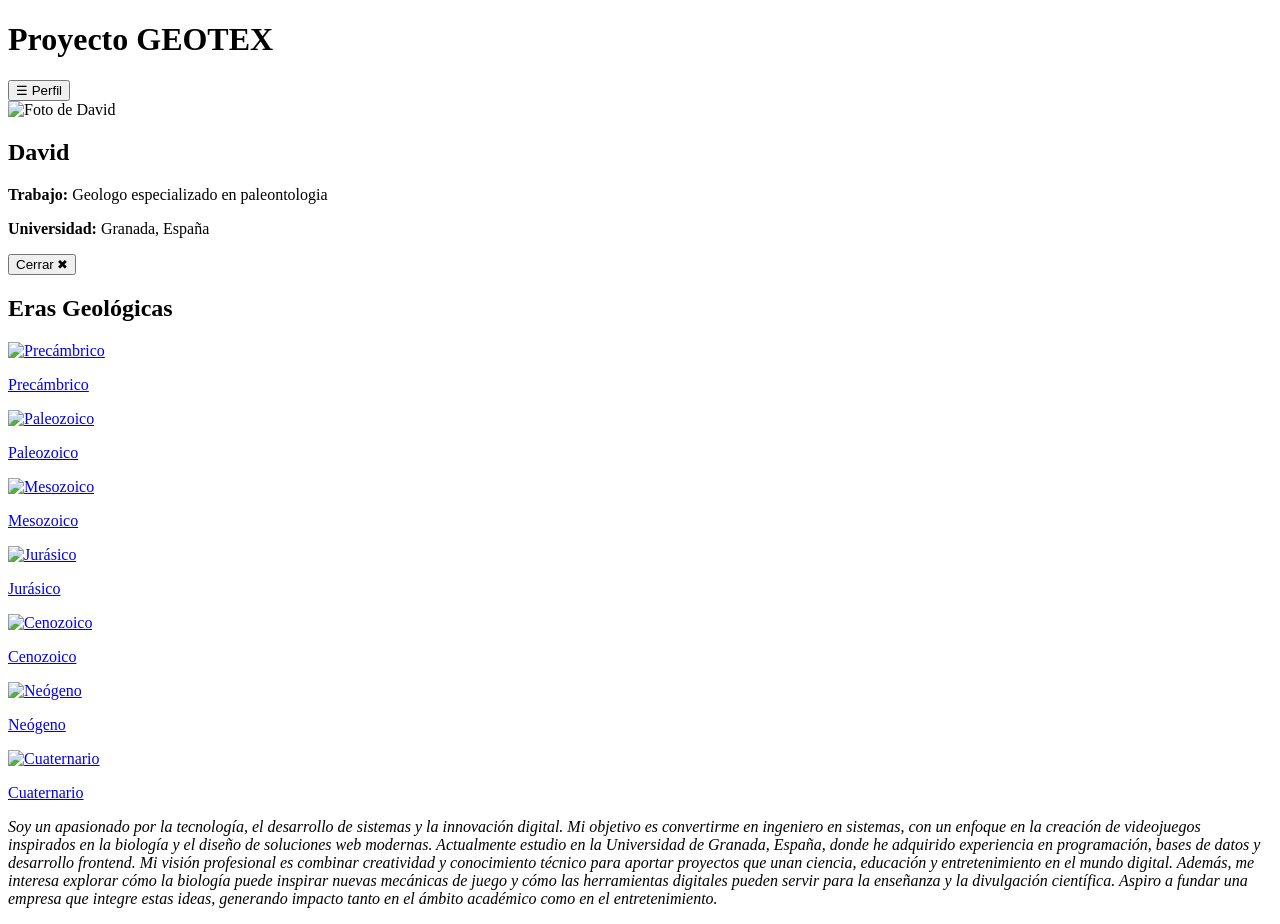
==== index.html @ 174677a1 "hola" ====
<!DOCTYPE html>
<html lang="es">
<head>
  <meta charset="UTF-8">
  <meta name="viewport" content="width=device-width, initial-scale=1.0">
  <title>Proyecto GEOTEX</title>
  <link rel="stylesheet" href="styles.css">
</head>
<body>
  <!-- Header -->
  <header>
    <h1>Proyecto GEOTEX</h1>
    <button id="perfilBtn">☰ Perfil</button>
  </header>

  <!-- Apartado lateral oculto -->
  <aside id="perfilAside">
    <div class="perfil-content">
      <img src="tu-foto.jpg" alt="Foto de David" class="perfil-img">
      <h2>David</h2>
      <p><strong>Trabajo:</strong> Geologo especializado en paleontologia</p>
      <p><strong>Universidad:</strong> Granada, España</p>
      <button id="cerrarAside">Cerrar ✖</button>
    </div>
  </aside>

  <!-- Menú principal con imágenes -->
  <main>
    <section class="menu-eras">
      <h2>Eras Geológicas</h2>
      <div class="grid">
        <a href="precambrico.html" class="card">
          <img src="https://upload.wikimedia.org/wikipedia/commons/0/0a/Precambrian.jpg" alt="Precámbrico">
          <p>Precámbrico</p>
        </a>
        <a href="paleozoico.html" class="card">
          <img src="https://upload.wikimedia.org/wikipedia/commons/6/6a/Paleozoic.jpg" alt="Paleozoico">
          <p>Paleozoico</p>
        </a>
        <a href="mesozoico.html" class="card">
          <img src="https://upload.wikimedia.org/wikipedia/commons/5/5a/Mesozoic.jpg" alt="Mesozoico">
          <p>Mesozoico</p>
        </a>
        <a href="jurasic.html" class="card">
          <img src="https://upload.wikimedia.org/wikipedia/commons/4/4a/Jurassic.jpg" alt="Jurásico">
          <p>Jurásico</p>
        </a>
        <a href="cenozoico.html" class="card">
          <img src="https://upload.wikimedia.org/wikipedia/commons/7/7a/Cenozoic.jpg" alt="Cenozoico">
          <p>Cenozoico</p>
        </a>
        <a href="neogeno.html" class="card">
          <img src="https://upload.wikimedia.org/wikipedia/commons/8/8a/Neogene.jpg" alt="Neógeno">
          <p>Neógeno</p>
        </a>
        <a href="cuaternario.html" class="card">
          <img src="https://upload.wikimedia.org/wikipedia/commons/9/9a/Quaternary.jpg" alt="Cuaternario">
          <p>Cuaternario</p>
        </a>
      </div>
    </section>

    <!-- Perfil profesional -->
    <section class="perfil-texto">
      <p><em>
        Soy un apasionado por la tecnología, el desarrollo de sistemas y la innovación digital. Mi objetivo es convertirme en ingeniero en sistemas, con un enfoque en la creación de videojuegos inspirados en la biología y el diseño de soluciones web modernas.  
        Actualmente estudio en la Universidad de Granada, España, donde he adquirido experiencia en programación, bases de datos y desarrollo frontend.  
        Mi visión profesional es combinar creatividad y conocimiento técnico para aportar proyectos que unan ciencia, educación y entretenimiento en el mundo digital.  
        Además, me interesa explorar cómo la biología puede inspirar nuevas mecánicas de juego y cómo las herramientas digitales pueden servir para la enseñanza y la divulgación científica.  
        Aspiro a fundar una empresa que integre estas ideas, generando impacto tanto en el ámbito académico como en el entretenimiento.
      </em></p>
    </section>
  </main>

  <!-- Script para abrir/cerrar el apartado lateral -->
  <script>
    const perfilBtn = document.getElementById('perfilBtn');
    const perfilAside = document.getElementById('perfilAside');
    const cerrarAside = document.getElementById('cerrarAside');

    perfilBtn.addEventListener('click', () => {
      perfilAside.style.display = 'block';
    });

    cerrarAside.addEventListener('click', () => {
      perfilAside.style.display = 'none';
    });
  </script>
</body>
</html>
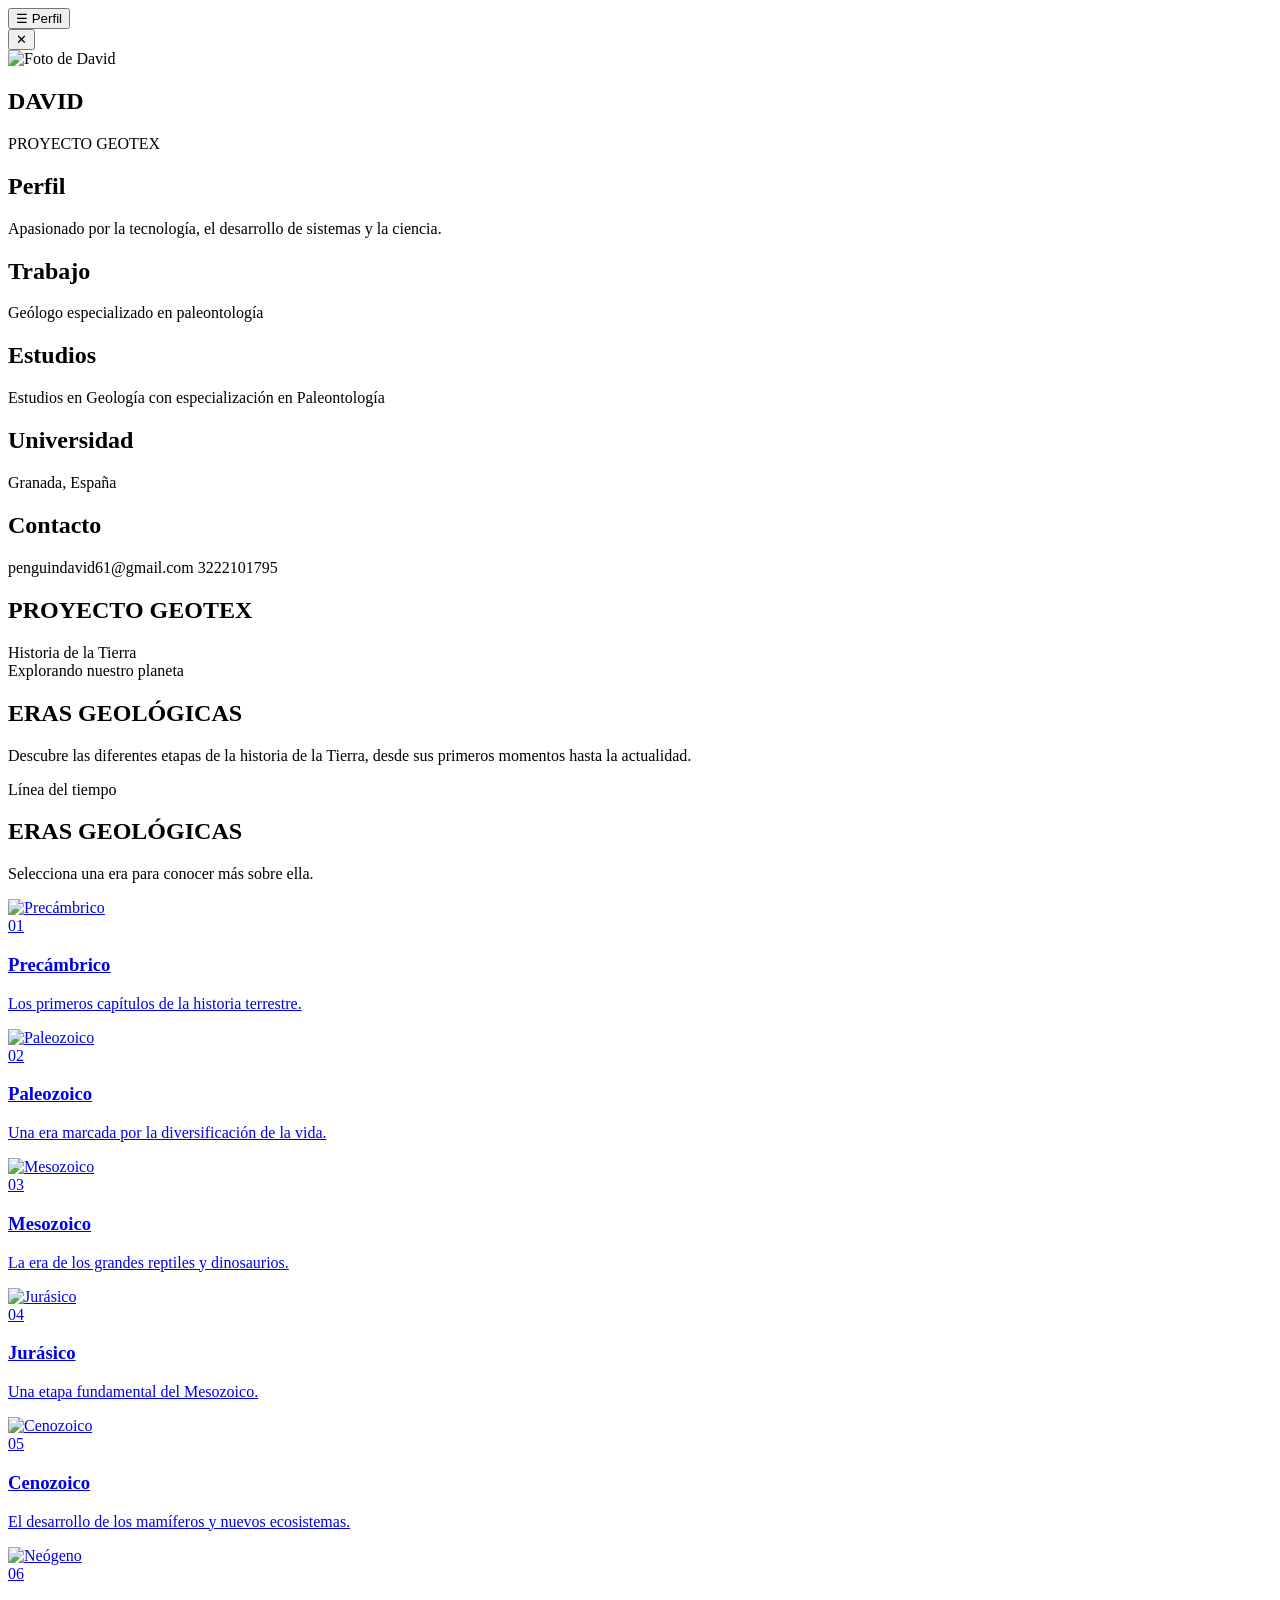
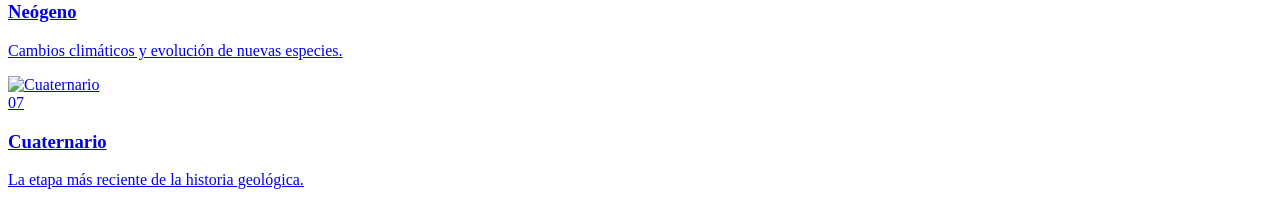
==== commit 266c886b: "hola" ====
--- a/index.html
+++ b/index.html
@@ -1,90 +1,509 @@
 <!DOCTYPE html>
 <html lang="es">
 <head>
-  <meta charset="UTF-8">
-  <meta name="viewport" content="width=device-width, initial-scale=1.0">
-  <title>Proyecto GEOTEX</title>
-  <link rel="stylesheet" href="styles.css">
+    <meta charset="UTF-8">
+    <meta name="viewport" content="width=device-width, initial-scale=1.0">
+    <title>Proyecto GEOTEX</title>
+
+    <script src="https://cdn.tailwindcss.com"></script>
+
+    <link href="https://fonts.googleapis.com/css2?family=Bangers&family=Poppins:wght@300;400;500;600;700;800&display=swap" rel="stylesheet">
+
+    <script>
+        tailwind.config = {
+            theme: {
+                extend: {
+                    fontFamily: {
+                        display: ['Bangers', 'cursive']
+                    }
+                }
+            }
+        }
+    </script>
 </head>
-<body>
-  <!-- Header -->
-  <header>
-    <h1>Proyecto GEOTEX</h1>
-    <button id="perfilBtn">☰ Perfil</button>
-  </header>
-
-  <!-- Apartado lateral oculto -->
-  <aside id="perfilAside">
-    <div class="perfil-content">
-      <img src="tu-foto.jpg" alt="Foto de David" class="perfil-img">
-      <h2>David</h2>
-      <p><strong>Trabajo:</strong> Geologo especializado en paleontologia</p>
-      <p><strong>Universidad:</strong> Granada, España</p>
-      <button id="cerrarAside">Cerrar ✖</button>
+
+<body class="bg-gray-100 text-gray-900 font-['Poppins']">
+
+    <!-- Botón para abrir el perfil -->
+
+    <button
+        id="abrirPerfil"
+        class="fixed top-5 left-5 z-50 bg-white border border-gray-300 shadow-lg px-5 py-3 rounded-xl font-semibold text-gray-800 hover:bg-gray-200 transition">
+
+        ☰ Perfil
+
+    </button>
+
+    <div
+        id="fondoPerfil"
+        class="fixed inset-0 bg-black/40 z-40 hidden">
     </div>
-  </aside>
-
-  <!-- Menú principal con imágenes -->
-  <main>
-    <section class="menu-eras">
-      <h2>Eras Geológicas</h2>
-      <div class="grid">
-        <a href="precambrico.html" class="card">
-          <img src="https://upload.wikimedia.org/wikipedia/commons/0/0a/Precambrian.jpg" alt="Precámbrico">
-          <p>Precámbrico</p>
-        </a>
-        <a href="paleozoico.html" class="card">
-          <img src="https://upload.wikimedia.org/wikipedia/commons/6/6a/Paleozoic.jpg" alt="Paleozoico">
-          <p>Paleozoico</p>
-        </a>
-        <a href="mesozoico.html" class="card">
-          <img src="https://upload.wikimedia.org/wikipedia/commons/5/5a/Mesozoic.jpg" alt="Mesozoico">
-          <p>Mesozoico</p>
-        </a>
-        <a href="jurasic.html" class="card">
-          <img src="https://upload.wikimedia.org/wikipedia/commons/4/4a/Jurassic.jpg" alt="Jurásico">
-          <p>Jurásico</p>
-        </a>
-        <a href="cenozoico.html" class="card">
-          <img src="https://upload.wikimedia.org/wikipedia/commons/7/7a/Cenozoic.jpg" alt="Cenozoico">
-          <p>Cenozoico</p>
-        </a>
-        <a href="neogeno.html" class="card">
-          <img src="https://upload.wikimedia.org/wikipedia/commons/8/8a/Neogene.jpg" alt="Neógeno">
-          <p>Neógeno</p>
-        </a>
-        <a href="cuaternario.html" class="card">
-          <img src="https://upload.wikimedia.org/wikipedia/commons/9/9a/Quaternary.jpg" alt="Cuaternario">
-          <p>Cuaternario</p>
-        </a>
-      </div>
-    </section>
-
-    <!-- Perfil profesional -->
-    <section class="perfil-texto">
-      <p><em>
-        Soy un apasionado por la tecnología, el desarrollo de sistemas y la innovación digital. Mi objetivo es convertirme en ingeniero en sistemas, con un enfoque en la creación de videojuegos inspirados en la biología y el diseño de soluciones web modernas.  
-        Actualmente estudio en la Universidad de Granada, España, donde he adquirido experiencia en programación, bases de datos y desarrollo frontend.  
-        Mi visión profesional es combinar creatividad y conocimiento técnico para aportar proyectos que unan ciencia, educación y entretenimiento en el mundo digital.  
-        Además, me interesa explorar cómo la biología puede inspirar nuevas mecánicas de juego y cómo las herramientas digitales pueden servir para la enseñanza y la divulgación científica.  
-        Aspiro a fundar una empresa que integre estas ideas, generando impacto tanto en el ámbito académico como en el entretenimiento.
-      </em></p>
-    </section>
-  </main>
-
-  <!-- Script para abrir/cerrar el apartado lateral -->
-  <script>
-    const perfilBtn = document.getElementById('perfilBtn');
-    const perfilAside = document.getElementById('perfilAside');
-    const cerrarAside = document.getElementById('cerrarAside');
-
-    perfilBtn.addEventListener('click', () => {
-      perfilAside.style.display = 'block';
-    });
-
-    cerrarAside.addEventListener('click', () => {
-      perfilAside.style.display = 'none';
-    });
-  </script>
+
+
+    <!-- PERFIL LATERAL -->
+
+    <aside
+        id="perfilAside"
+        class="fixed top-0 left-0 z-50 w-80 xl:w-96 h-full bg-white shadow-2xl transform -translate-x-full transition-transform duration-300 overflow-y-auto">
+
+        <div class="p-8">
+
+            <div class="flex justify-end">
+
+                <button
+                    id="cerrarPerfil"
+                    class="w-10 h-10 rounded-full bg-gray-100 border border-gray-300 text-gray-600 hover:bg-gray-200 transition">
+
+                    ✕
+
+                </button>
+
+            </div>
+
+
+            <div class="text-center mt-2">
+
+                <div class="w-36 h-36 mx-auto rounded-full overflow-hidden border-4 border-gray-300">
+
+                    <img
+                        src="foto.jpg"
+                        alt="Foto de David"
+                        class="w-full h-full object-cover"
+                    >
+
+                </div>
+
+
+                <h1 class="text-4xl font-display tracking-wide mt-6 text-gray-900">
+                    DAVID
+                </h1>
+
+                <p class="text-gray-500 font-medium mt-2">
+                    PROYECTO GEOTEX
+                </p>
+
+            </div>
+
+
+            <div class="h-px bg-gray-300 my-8"></div>
+
+
+            <div class="space-y-7">
+
+                <div>
+
+                    <h2 class="text-sm tracking-[0.3em] font-bold text-gray-700 uppercase border-b border-gray-300 pb-3">
+                        Perfil
+                    </h2>
+
+                    <p class="text-gray-600 text-sm leading-relaxed mt-4">
+                        Apasionado por la tecnología, el desarrollo de sistemas
+                        y la ciencia.
+                    </p>
+
+                </div>
+
+
+                <div>
+
+                    <h2 class="text-sm tracking-[0.3em] font-bold text-gray-700 uppercase border-b border-gray-300 pb-3">
+                        Trabajo
+                    </h2>
+
+                    <p class="text-gray-600 text-sm leading-relaxed mt-4">
+                        Geólogo especializado en paleontología
+                    </p>
+
+                </div>
+
+
+                <div>
+
+                    <h2 class="text-sm tracking-[0.3em] font-bold text-gray-700 uppercase border-b border-gray-300 pb-3">
+                        Estudios
+                    </h2>
+
+                    <p class="text-gray-600 text-sm leading-relaxed mt-4">
+                        Estudios en Geología con especialización en Paleontología
+                    </p>
+
+                </div>
+
+
+                <div>
+
+                    <h2 class="text-sm tracking-[0.3em] font-bold text-gray-700 uppercase border-b border-gray-300 pb-3">
+                        Universidad
+                    </h2>
+
+                    <p class="text-gray-600 text-sm mt-4">
+                        Granada, España
+                    </p>
+
+                </div>
+
+
+                <div>
+
+                    <h2 class="text-sm tracking-[0.3em] font-bold text-gray-700 uppercase border-b border-gray-300 pb-3">
+                        Contacto
+                    </h2>
+
+                    <p class="text-gray-600 text-sm mt-4 break-all">
+                        penguindavid61@gmail.com
+                        3222101795
+                    </p>
+
+                </div>
+
+            </div>
+
+        </div>
+
+    </aside>
+
+
+    <!-- CONTENIDO -->
+
+    <main class="w-full">
+
+
+        <!-- HEADER -->
+
+        <header class="bg-white border-b border-gray-300">
+
+            <div class="px-6 md:px-10 py-6 pl-28 flex items-center justify-between">
+
+                <h2 class="text-3xl md:text-4xl font-display tracking-wide text-gray-900">
+                    PROYECTO GEOTEX
+                </h2>
+
+                <span class="hidden sm:block text-gray-500 text-sm">
+                    Historia de la Tierra
+                </span>
+
+            </div>
+
+        </header>
+
+
+        <!-- PRESENTACIÓN -->
+
+        <section class="py-20 md:py-28 px-6 md:px-10 bg-gray-100">
+
+            <div class="max-w-5xl mx-auto text-center">
+
+                <span class="inline-block px-4 py-2 rounded-full bg-gray-200 border border-gray-300 text-gray-600 font-medium mb-6">
+                    Explorando nuestro planeta
+                </span>
+
+                <h1 class="text-6xl md:text-8xl font-display leading-none text-gray-900">
+
+                    ERAS
+
+                    <span class="text-gray-500">
+                        GEOLÓGICAS
+                    </span>
+
+                </h1>
+
+                <p class="mt-7 text-lg md:text-xl text-gray-600 max-w-3xl mx-auto leading-relaxed">
+                    Descubre las diferentes etapas de la historia de la Tierra,
+                    desde sus primeros momentos hasta la actualidad.
+                </p>
+
+            </div>
+
+        </section>
+
+
+        <!-- ERAS -->
+
+        <section class="bg-white py-16 px-6 md:px-10">
+
+            <div class="max-w-6xl mx-auto">
+
+                <div class="text-center mb-12">
+
+                    <span class="text-gray-500 uppercase tracking-widest font-semibold">
+                        Línea del tiempo
+                    </span>
+
+                    <h2 class="text-5xl md:text-6xl font-display mt-2 text-gray-900">
+                        ERAS GEOLÓGICAS
+                    </h2>
+
+                    <p class="text-gray-500 mt-4">
+                        Selecciona una era para conocer más sobre ella.
+                    </p>
+
+                </div>
+
+
+                <div class="grid sm:grid-cols-2 xl:grid-cols-3 gap-6">
+
+
+                    <a href="precambrico.html"
+                       class="group bg-gray-50 rounded-2xl overflow-hidden border border-gray-300 hover:border-gray-500 hover:-translate-y-2 transition duration-300 shadow-sm">
+
+                        <div class="h-48 overflow-hidden">
+
+                            <img
+                                src="https://upload.wikimedia.org/wikipedia/commons/0/0a/Precambrian.jpg"
+                                alt="Precámbrico"
+                                class="w-full h-full object-cover group-hover:scale-110 transition duration-500"
+                            >
+
+                        </div>
+
+                        <div class="p-5">
+
+                            <span class="text-gray-400 font-bold">
+                                01
+                            </span>
+
+                            <h3 class="text-2xl font-bold mt-1 text-gray-900">
+                                Precámbrico
+                            </h3>
+
+                            <p class="text-gray-500 text-sm mt-2">
+                                Los primeros capítulos de la historia terrestre.
+                            </p>
+
+                        </div>
+
+                    </a>
+
+
+                    <a href="paleozoico.html"
+                       class="group bg-gray-50 rounded-2xl overflow-hidden border border-gray-300 hover:border-gray-500 hover:-translate-y-2 transition duration-300 shadow-sm">
+
+                        <div class="h-48 overflow-hidden">
+
+                            <img
+                                src="https://upload.wikimedia.org/wikipedia/commons/6/6a/Paleozoic.jpg"
+                                alt="Paleozoico"
+                                class="w-full h-full object-cover group-hover:scale-110 transition duration-500"
+                            >
+
+                        </div>
+
+                        <div class="p-5">
+
+                            <span class="text-gray-400 font-bold">
+                                02
+                            </span>
+
+                            <h3 class="text-2xl font-bold mt-1 text-gray-900">
+                                Paleozoico
+                            </h3>
+
+                            <p class="text-gray-500 text-sm mt-2">
+                                Una era marcada por la diversificación de la vida.
+                            </p>
+
+                        </div>
+
+                    </a>
+
+
+                    <a href="mesozoico.html"
+                       class="group bg-gray-50 rounded-2xl overflow-hidden border border-gray-300 hover:border-gray-500 hover:-translate-y-2 transition duration-300 shadow-sm">
+
+                        <div class="h-48 overflow-hidden">
+
+                            <img
+                                src="https://upload.wikimedia.org/wikipedia/commons/5/5a/Mesozoic.jpg"
+                                alt="Mesozoico"
+                                class="w-full h-full object-cover group-hover:scale-110 transition duration-500"
+                            >
+
+                        </div>
+
+                        <div class="p-5">
+
+                            <span class="text-gray-400 font-bold">
+                                03
+                            </span>
+
+                            <h3 class="text-2xl font-bold mt-1 text-gray-900">
+                                Mesozoico
+                            </h3>
+
+                            <p class="text-gray-500 text-sm mt-2">
+                                La era de los grandes reptiles y dinosaurios.
+                            </p>
+
+                        </div>
+
+                    </a>
+
+
+                    <a href="jurasic.html"
+                       class="group bg-gray-50 rounded-2xl overflow-hidden border border-gray-300 hover:border-gray-500 hover:-translate-y-2 transition duration-300 shadow-sm">
+
+                        <div class="h-48 overflow-hidden">
+
+                            <img
+                                src="https://upload.wikimedia.org/wikipedia/commons/4/4a/Jurassic.jpg"
+                                alt="Jurásico"
+                                class="w-full h-full object-cover group-hover:scale-110 transition duration-500"
+                            >
+
+                        </div>
+
+                        <div class="p-5">
+
+                            <span class="text-gray-400 font-bold">
+                                04
+                            </span>
+
+                            <h3 class="text-2xl font-bold mt-1 text-gray-900">
+                                Jurásico
+                            </h3>
+
+                            <p class="text-gray-500 text-sm mt-2">
+                                Una etapa fundamental del Mesozoico.
+                            </p>
+
+                        </div>
+
+                    </a>
+
+
+                    <a href="cenozoico.html"
+                       class="group bg-gray-50 rounded-2xl overflow-hidden border border-gray-300 hover:border-gray-500 hover:-translate-y-2 transition duration-300 shadow-sm">
+
+                        <div class="h-48 overflow-hidden">
+
+                            <img
+                                src="https://upload.wikimedia.org/wikipedia/commons/7/7a/Cenozoic.jpg"
+                                alt="Cenozoico"
+                                class="w-full h-full object-cover group-hover:scale-110 transition duration-500"
+                            >
+
+                        </div>
+
+                        <div class="p-5">
+
+                            <span class="text-gray-400 font-bold">
+                                05
+                            </span>
+
+                            <h3 class="text-2xl font-bold mt-1 text-gray-900">
+                                Cenozoico
+                            </h3>
+
+                            <p class="text-gray-500 text-sm mt-2">
+                                El desarrollo de los mamíferos y nuevos ecosistemas.
+                            </p>
+
+                        </div>
+
+                    </a>
+
+
+                    <a href="neogeno.html"
+                       class="group bg-gray-50 rounded-2xl overflow-hidden border border-gray-300 hover:border-gray-500 hover:-translate-y-2 transition duration-300 shadow-sm">
+
+                        <div class="h-48 overflow-hidden">
+
+                            <img
+                                src="https://upload.wikimedia.org/wikipedia/commons/8/8a/Neogene.jpg"
+                                alt="Neógeno"
+                                class="w-full h-full object-cover group-hover:scale-110 transition duration-500"
+                            >
+
+                        </div>
+
+                        <div class="p-5">
+
+                            <span class="text-gray-400 font-bold">
+                                06
+                            </span>
+
+                            <h3 class="text-2xl font-bold mt-1 text-gray-900">
+                                Neógeno
+                            </h3>
+
+                            <p class="text-gray-500 text-sm mt-2">
+                                Cambios climáticos y evolución de nuevas especies.
+                            </p>
+
+                        </div>
+
+                    </a>
+
+
+                    <a href="cuaternario.html"
+                       class="group bg-gray-50 rounded-2xl overflow-hidden border border-gray-300 hover:border-gray-500 hover:-translate-y-2 transition duration-300 shadow-sm">
+
+                        <div class="h-48 overflow-hidden">
+
+                            <img
+                                src="https://upload.wikimedia.org/wikipedia/commons/9/9a/Quaternary.jpg"
+                                alt="Cuaternario"
+                                class="w-full h-full object-cover group-hover:scale-110 transition duration-500"
+                            >
+
+                        </div>
+
+                        <div class="p-5">
+
+                            <span class="text-gray-400 font-bold">
+                                07
+                            </span>
+
+                            <h3 class="text-2xl font-bold mt-1 text-gray-900">
+                                Cuaternario
+                            </h3>
+
+                            <p class="text-gray-500 text-sm mt-2">
+                                La etapa más reciente de la historia geológica.
+                            </p>
+
+                        </div>
+
+                    </a>
+
+                </div>
+
+            </div>
+
+        </section>
+
+    </main>
+
+
+    <script>
+
+        const abrirPerfil = document.getElementById('abrirPerfil');
+        const cerrarPerfil = document.getElementById('cerrarPerfil');
+        const perfilAside = document.getElementById('perfilAside');
+        const fondoPerfil = document.getElementById('fondoPerfil');
+
+        abrirPerfil.addEventListener('click', () => {
+
+            perfilAside.classList.remove('-translate-x-full');
+            fondoPerfil.classList.remove('hidden');
+
+        });
+
+        cerrarPerfil.addEventListener('click', () => {
+
+            perfilAside.classList.add('-translate-x-full');
+            fondoPerfil.classList.add('hidden');
+
+        });
+
+        fondoPerfil.addEventListener('click', () => {
+
+            perfilAside.classList.add('-translate-x-full');
+            fondoPerfil.classList.add('hidden');
+
+        });
+
+    </script>
+
 </body>
-</html>
+</html>
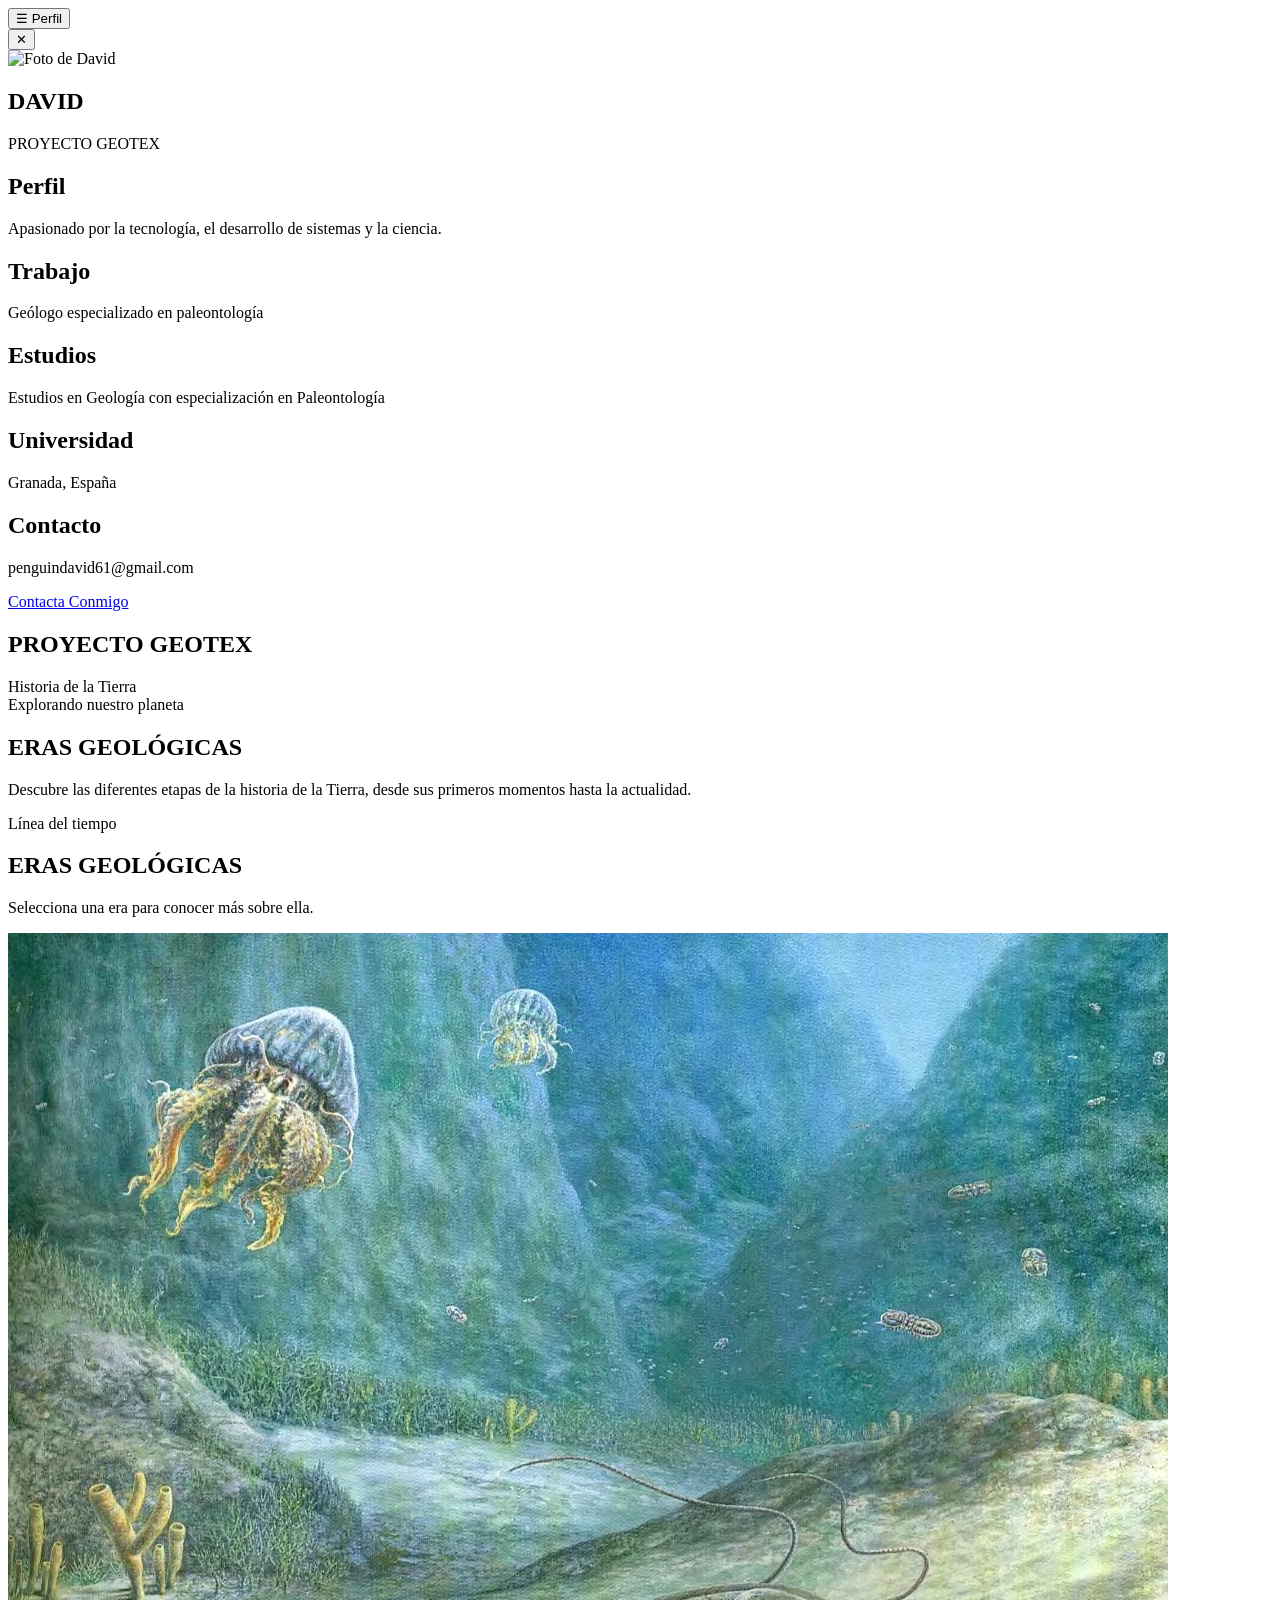
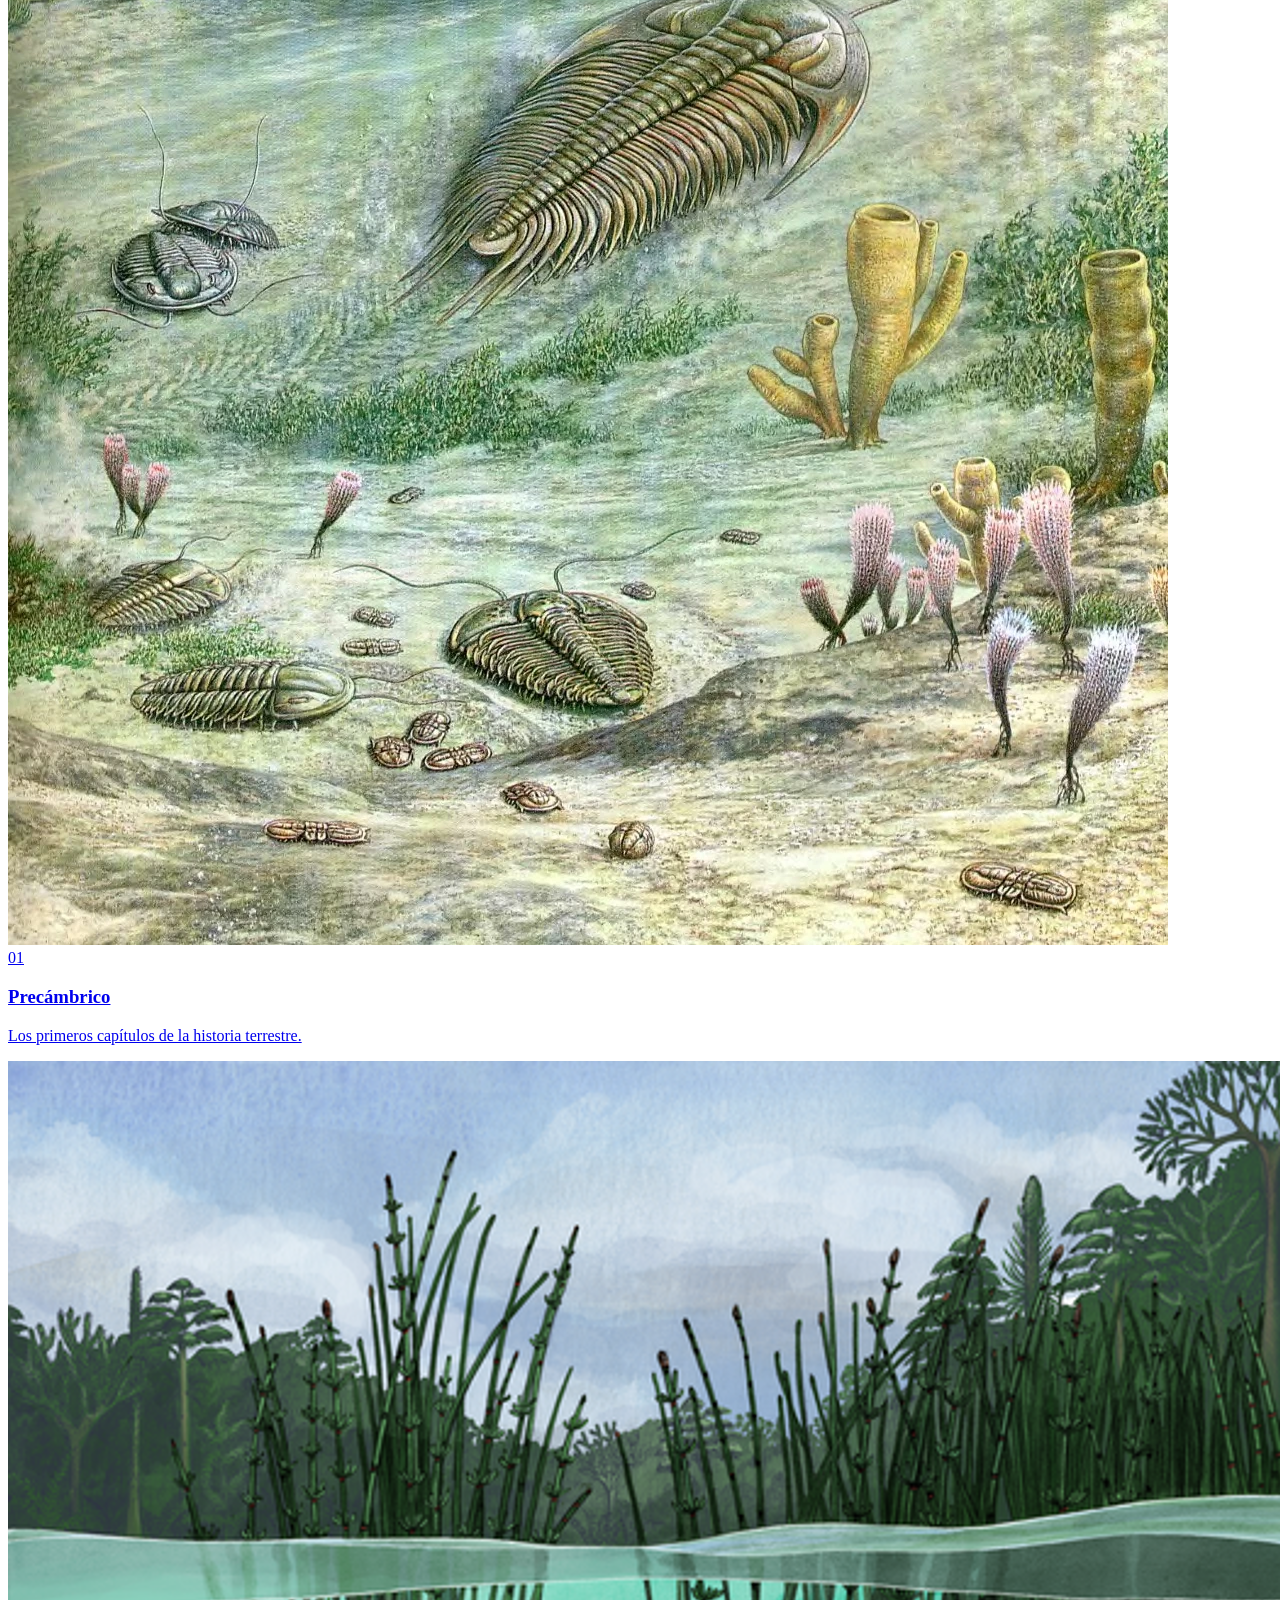
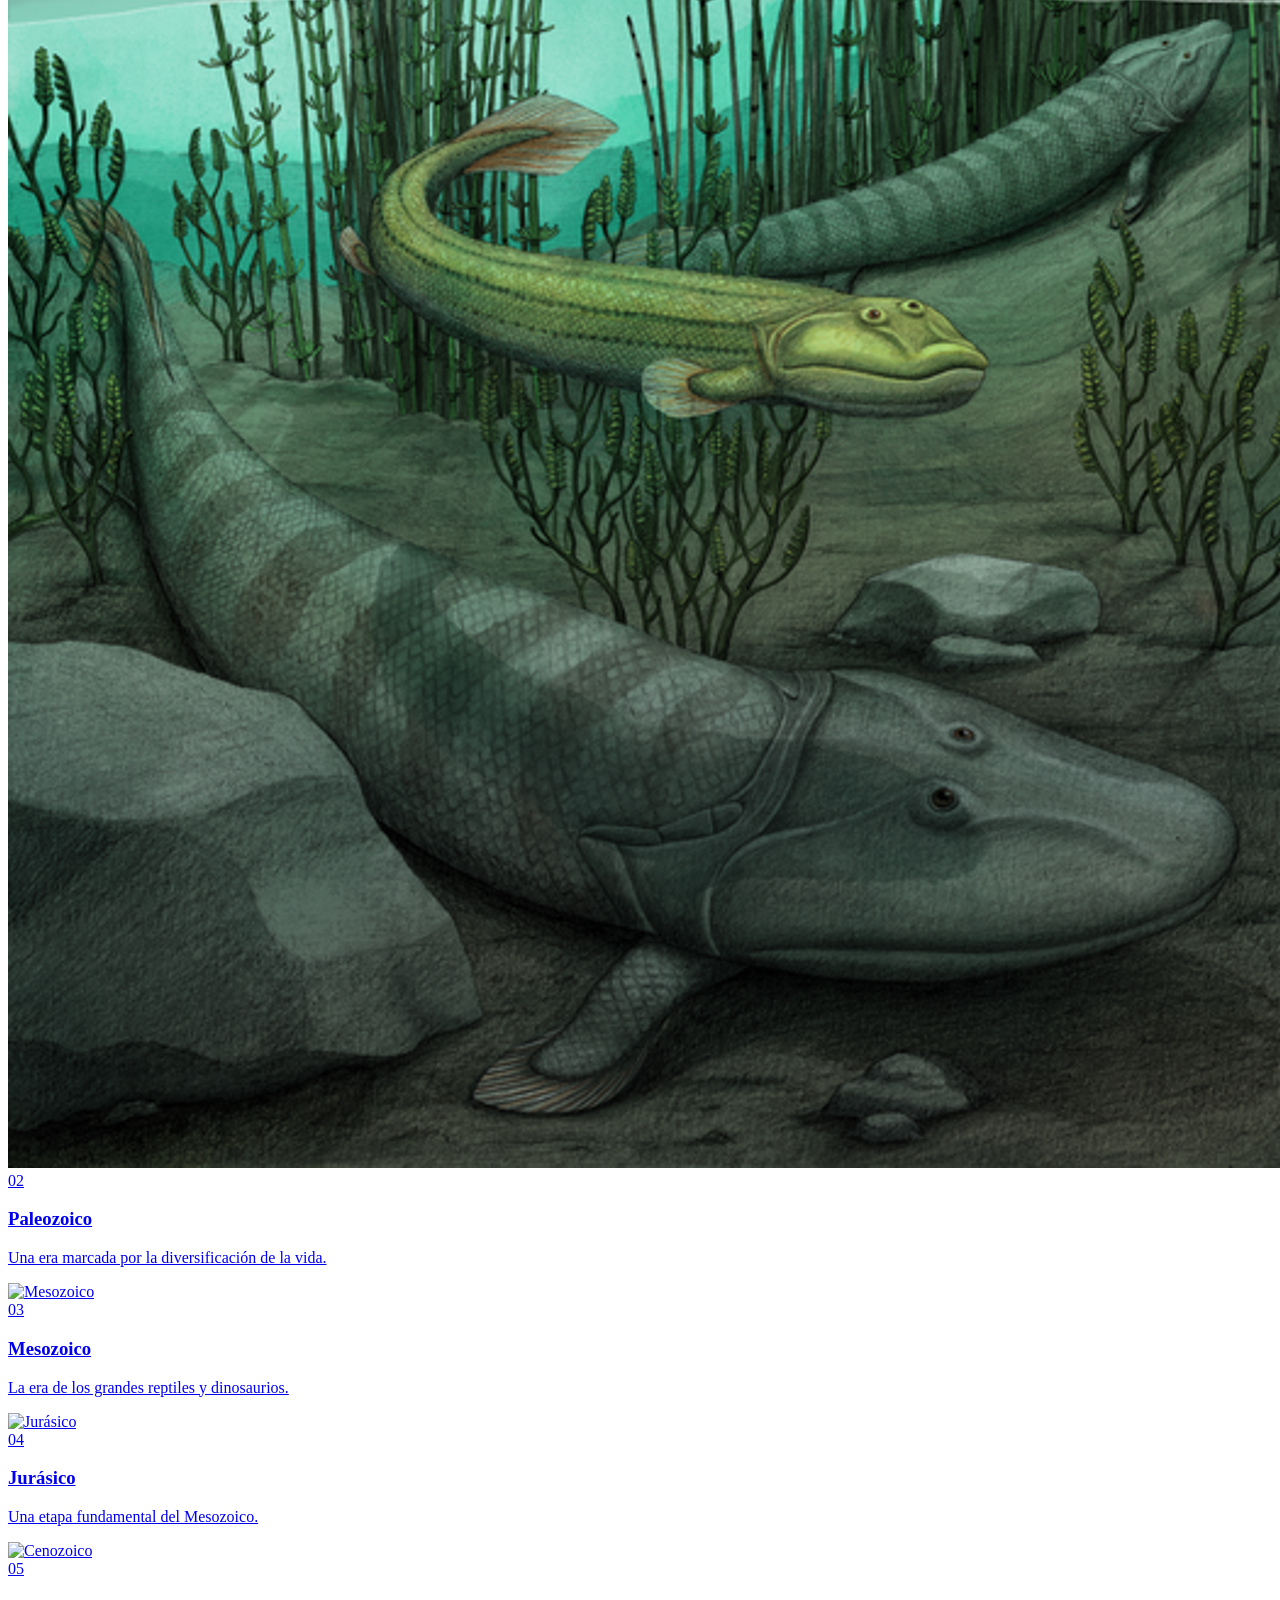
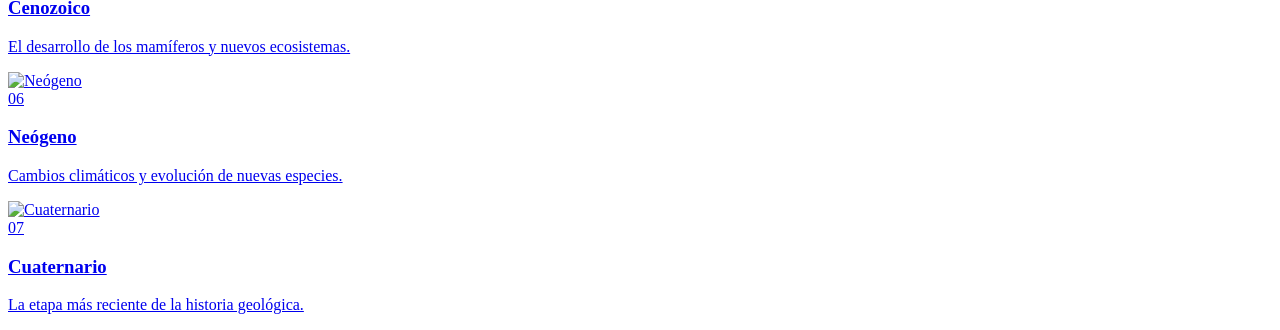
==== commit 693d973e: "hola" ====
--- a/index.html
+++ b/index.html
@@ -24,15 +24,12 @@
 
 <body class="bg-gray-100 text-gray-900 font-['Poppins']">
 
-    <!-- Botón para abrir el perfil -->
-
     <button
         id="abrirPerfil"
         class="fixed top-5 left-5 z-50 bg-white border border-gray-300 shadow-lg px-5 py-3 rounded-xl font-semibold text-gray-800 hover:bg-gray-200 transition">
-
         ☰ Perfil
-
     </button>
+
 
     <div
         id="fondoPerfil"
@@ -40,8 +37,6 @@
     </div>
 
 
-    <!-- PERFIL LATERAL -->
-
     <aside
         id="perfilAside"
         class="fixed top-0 left-0 z-50 w-80 xl:w-96 h-full bg-white shadow-2xl transform -translate-x-full transition-transform duration-300 overflow-y-auto">
@@ -53,9 +48,7 @@
                 <button
                     id="cerrarPerfil"
                     class="w-10 h-10 rounded-full bg-gray-100 border border-gray-300 text-gray-600 hover:bg-gray-200 transition">
-
                     ✕
-
                 </button>
 
             </div>
@@ -66,13 +59,12 @@
                 <div class="w-36 h-36 mx-auto rounded-full overflow-hidden border-4 border-gray-300">
 
                     <img
-                        src="foto.jpg"
+                        src="img/tu-foto.jpg"
                         alt="Foto de David"
                         class="w-full h-full object-cover"
                     >
 
                 </div>
-
 
                 <h1 class="text-4xl font-display tracking-wide mt-6 text-gray-900">
                     DAVID
@@ -149,26 +141,34 @@
                         Contacto
                     </h2>
 
-                    <p class="text-gray-600 text-sm mt-4 break-all">
+                    <p class="text-gray-600 text-sm mt-4">
                         penguindavid61@gmail.com
-                        3222101795
                     </p>
 
                 </div>
 
             </div>
 
+
+            <div class="border-t border-gray-300 mt-8 pt-8">
+
+                <a
+                    href="formulario.html"
+                    class="block w-full text-center bg-gray-900 text-white py-4 px-5 rounded-xl font-semibold hover:bg-gray-700 transition duration-300">
+
+                    Contacta Conmigo
+
+                </a>
+
+            </div>
+
         </div>
 
     </aside>
 
 
-    <!-- CONTENIDO -->
-
     <main class="w-full">
 
-
-        <!-- HEADER -->
 
         <header class="bg-white border-b border-gray-300">
 
@@ -186,8 +186,6 @@
 
         </header>
 
-
-        <!-- PRESENTACIÓN -->
 
         <section class="py-20 md:py-28 px-6 md:px-10 bg-gray-100">
 
@@ -217,8 +215,6 @@
         </section>
 
 
-        <!-- ERAS -->
-
         <section class="bg-white py-16 px-6 md:px-10">
 
             <div class="max-w-6xl mx-auto">
@@ -243,13 +239,14 @@
                 <div class="grid sm:grid-cols-2 xl:grid-cols-3 gap-6">
 
 
-                    <a href="precambrico.html"
-                       class="group bg-gray-50 rounded-2xl overflow-hidden border border-gray-300 hover:border-gray-500 hover:-translate-y-2 transition duration-300 shadow-sm">
-
-                        <div class="h-48 overflow-hidden">
-
-                            <img
-                                src="https://upload.wikimedia.org/wikipedia/commons/0/0a/Precambrian.jpg"
+                    <a
+                        href="precambrico.html"
+                        class="group bg-gray-50 rounded-2xl overflow-hidden border border-gray-300 hover:border-gray-500 hover:-translate-y-2 transition duration-300 shadow-sm">
+
+                        <div class="h-48 overflow-hidden">
+
+                            <img
+                                src="Img/Cambrico.webp"
                                 alt="Precámbrico"
                                 class="w-full h-full object-cover group-hover:scale-110 transition duration-500"
                             >
@@ -275,13 +272,14 @@
                     </a>
 
 
-                    <a href="paleozoico.html"
-                       class="group bg-gray-50 rounded-2xl overflow-hidden border border-gray-300 hover:border-gray-500 hover:-translate-y-2 transition duration-300 shadow-sm">
-
-                        <div class="h-48 overflow-hidden">
-
-                            <img
-                                src="https://upload.wikimedia.org/wikipedia/commons/6/6a/Paleozoic.jpg"
+                    <a
+                        href="paleozoico.html"
+                        class="group bg-gray-50 rounded-2xl overflow-hidden border border-gray-300 hover:border-gray-500 hover:-translate-y-2 transition duration-300 shadow-sm">
+
+                        <div class="h-48 overflow-hidden">
+
+                            <img
+                                src="Img/tiktaalik.jpg"
                                 alt="Paleozoico"
                                 class="w-full h-full object-cover group-hover:scale-110 transition duration-500"
                             >
@@ -307,13 +305,14 @@
                     </a>
 
 
-                    <a href="mesozoico.html"
-                       class="group bg-gray-50 rounded-2xl overflow-hidden border border-gray-300 hover:border-gray-500 hover:-translate-y-2 transition duration-300 shadow-sm">
-
-                        <div class="h-48 overflow-hidden">
-
-                            <img
-                                src="https://upload.wikimedia.org/wikipedia/commons/5/5a/Mesozoic.jpg"
+                    <a
+                        href="mesozoico.html"
+                        class="group bg-gray-50 rounded-2xl overflow-hidden border border-gray-300 hover:border-gray-500 hover:-translate-y-2 transition duration-300 shadow-sm">
+
+                        <div class="h-48 overflow-hidden">
+
+                            <img
+                                src="img/Mesozoic.jpg"
                                 alt="Mesozoico"
                                 class="w-full h-full object-cover group-hover:scale-110 transition duration-500"
                             >
@@ -339,13 +338,14 @@
                     </a>
 
 
-                    <a href="jurasic.html"
-                       class="group bg-gray-50 rounded-2xl overflow-hidden border border-gray-300 hover:border-gray-500 hover:-translate-y-2 transition duration-300 shadow-sm">
-
-                        <div class="h-48 overflow-hidden">
-
-                            <img
-                                src="https://upload.wikimedia.org/wikipedia/commons/4/4a/Jurassic.jpg"
+                    <a
+                        href="jurasic.html"
+                        class="group bg-gray-50 rounded-2xl overflow-hidden border border-gray-300 hover:border-gray-500 hover:-translate-y-2 transition duration-300 shadow-sm">
+
+                        <div class="h-48 overflow-hidden">
+
+                            <img
+                                src="img/Jurassic.jpg"
                                 alt="Jurásico"
                                 class="w-full h-full object-cover group-hover:scale-110 transition duration-500"
                             >
@@ -371,13 +371,14 @@
                     </a>
 
 
-                    <a href="cenozoico.html"
-                       class="group bg-gray-50 rounded-2xl overflow-hidden border border-gray-300 hover:border-gray-500 hover:-translate-y-2 transition duration-300 shadow-sm">
-
-                        <div class="h-48 overflow-hidden">
-
-                            <img
-                                src="https://upload.wikimedia.org/wikipedia/commons/7/7a/Cenozoic.jpg"
+                    <a
+                        href="cenozoico.html"
+                        class="group bg-gray-50 rounded-2xl overflow-hidden border border-gray-300 hover:border-gray-500 hover:-translate-y-2 transition duration-300 shadow-sm">
+
+                        <div class="h-48 overflow-hidden">
+
+                            <img
+                                src="img/Cenozoic.jpg"
                                 alt="Cenozoico"
                                 class="w-full h-full object-cover group-hover:scale-110 transition duration-500"
                             >
@@ -403,13 +404,14 @@
                     </a>
 
 
-                    <a href="neogeno.html"
-                       class="group bg-gray-50 rounded-2xl overflow-hidden border border-gray-300 hover:border-gray-500 hover:-translate-y-2 transition duration-300 shadow-sm">
-
-                        <div class="h-48 overflow-hidden">
-
-                            <img
-                                src="https://upload.wikimedia.org/wikipedia/commons/8/8a/Neogene.jpg"
+                    <a
+                        href="neogeno.html"
+                        class="group bg-gray-50 rounded-2xl overflow-hidden border border-gray-300 hover:border-gray-500 hover:-translate-y-2 transition duration-300 shadow-sm">
+
+                        <div class="h-48 overflow-hidden">
+
+                            <img
+                                src="img/Neogene.jpg"
                                 alt="Neógeno"
                                 class="w-full h-full object-cover group-hover:scale-110 transition duration-500"
                             >
@@ -435,13 +437,14 @@
                     </a>
 
 
-                    <a href="cuaternario.html"
-                       class="group bg-gray-50 rounded-2xl overflow-hidden border border-gray-300 hover:border-gray-500 hover:-translate-y-2 transition duration-300 shadow-sm">
-
-                        <div class="h-48 overflow-hidden">
-
-                            <img
-                                src="https://upload.wikimedia.org/wikipedia/commons/9/9a/Quaternary.jpg"
+                    <a
+                        href="cuaternario.html"
+                        class="group bg-gray-50 rounded-2xl overflow-hidden border border-gray-300 hover:border-gray-500 hover:-translate-y-2 transition duration-300 shadow-sm">
+
+                        <div class="h-48 overflow-hidden">
+
+                            <img
+                                src="img/Quaternary.jpg"
                                 alt="Cuaternario"
                                 class="w-full h-full object-cover group-hover:scale-110 transition duration-500"
                             >
@@ -483,24 +486,18 @@
         const fondoPerfil = document.getElementById('fondoPerfil');
 
         abrirPerfil.addEventListener('click', () => {
-
             perfilAside.classList.remove('-translate-x-full');
             fondoPerfil.classList.remove('hidden');
-
         });
 
         cerrarPerfil.addEventListener('click', () => {
-
             perfilAside.classList.add('-translate-x-full');
             fondoPerfil.classList.add('hidden');
-
         });
 
         fondoPerfil.addEventListener('click', () => {
-
             perfilAside.classList.add('-translate-x-full');
             fondoPerfil.classList.add('hidden');
-
         });
 
     </script>
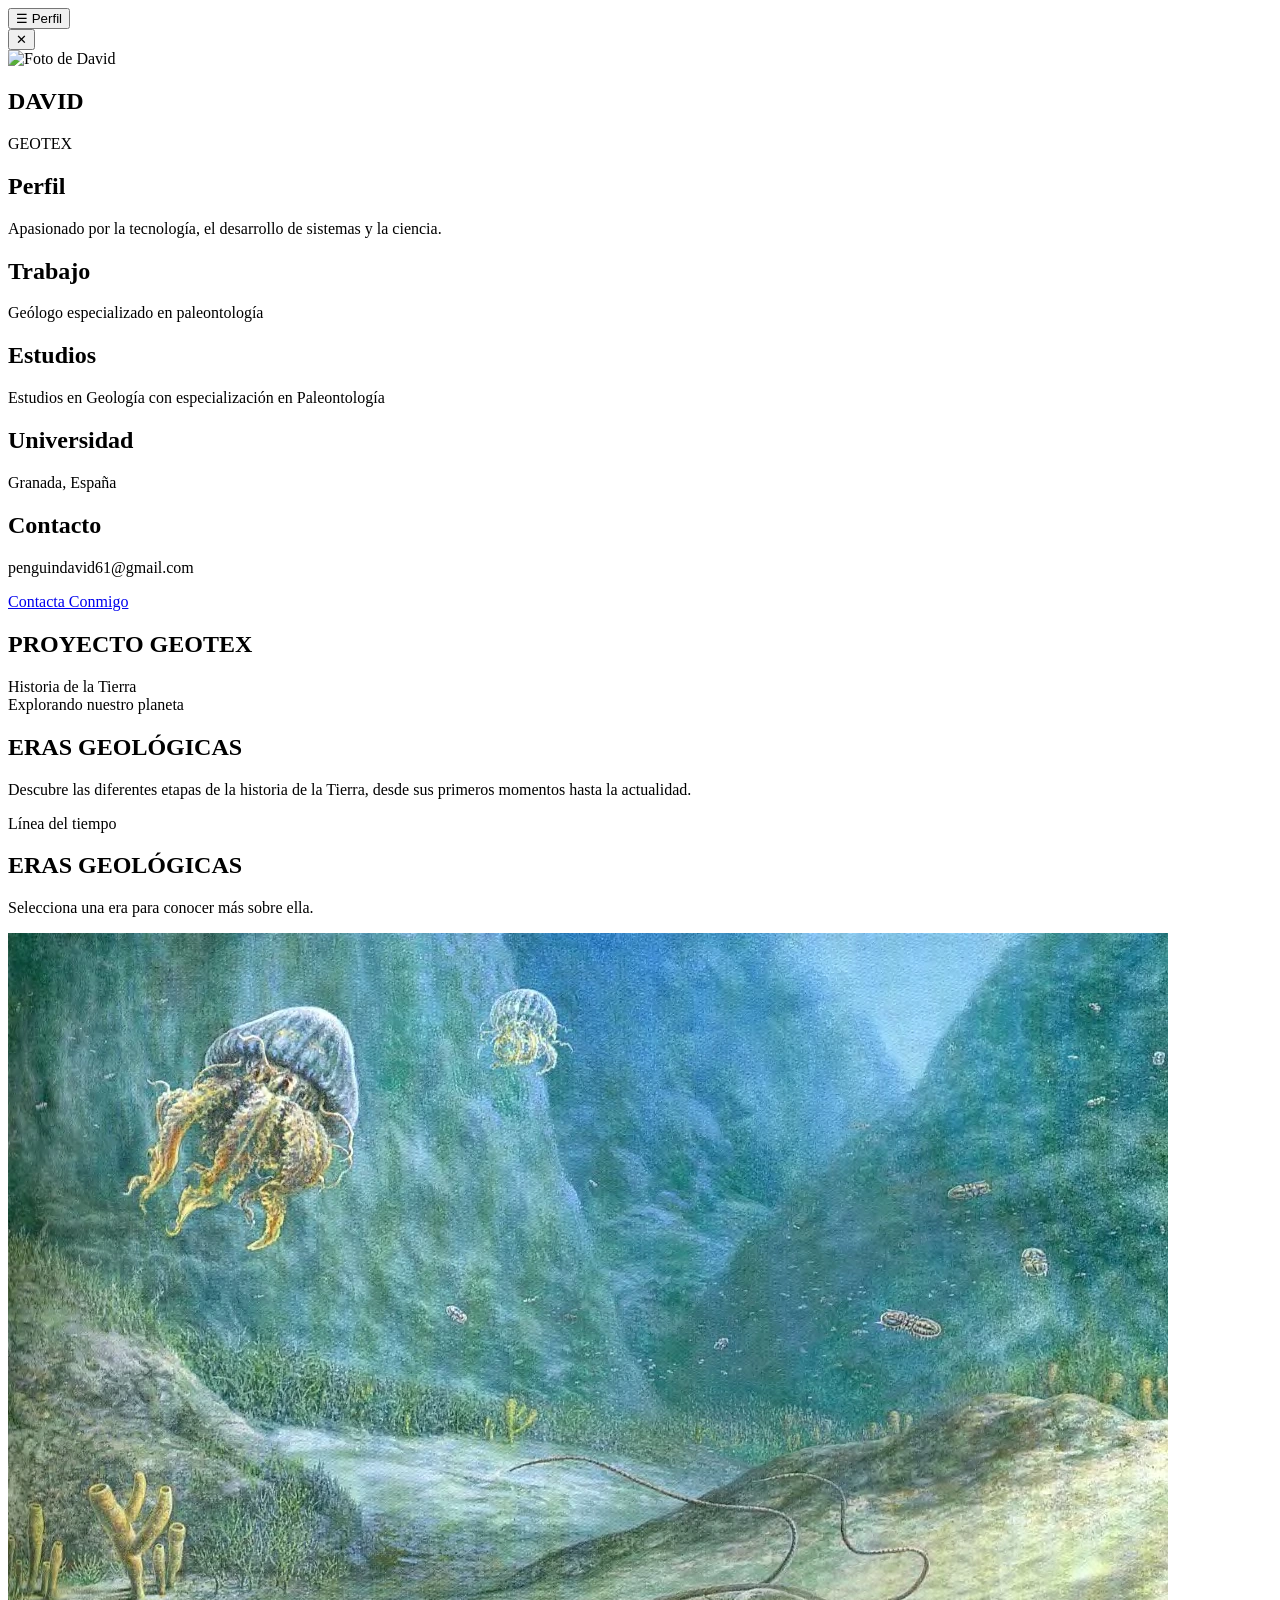
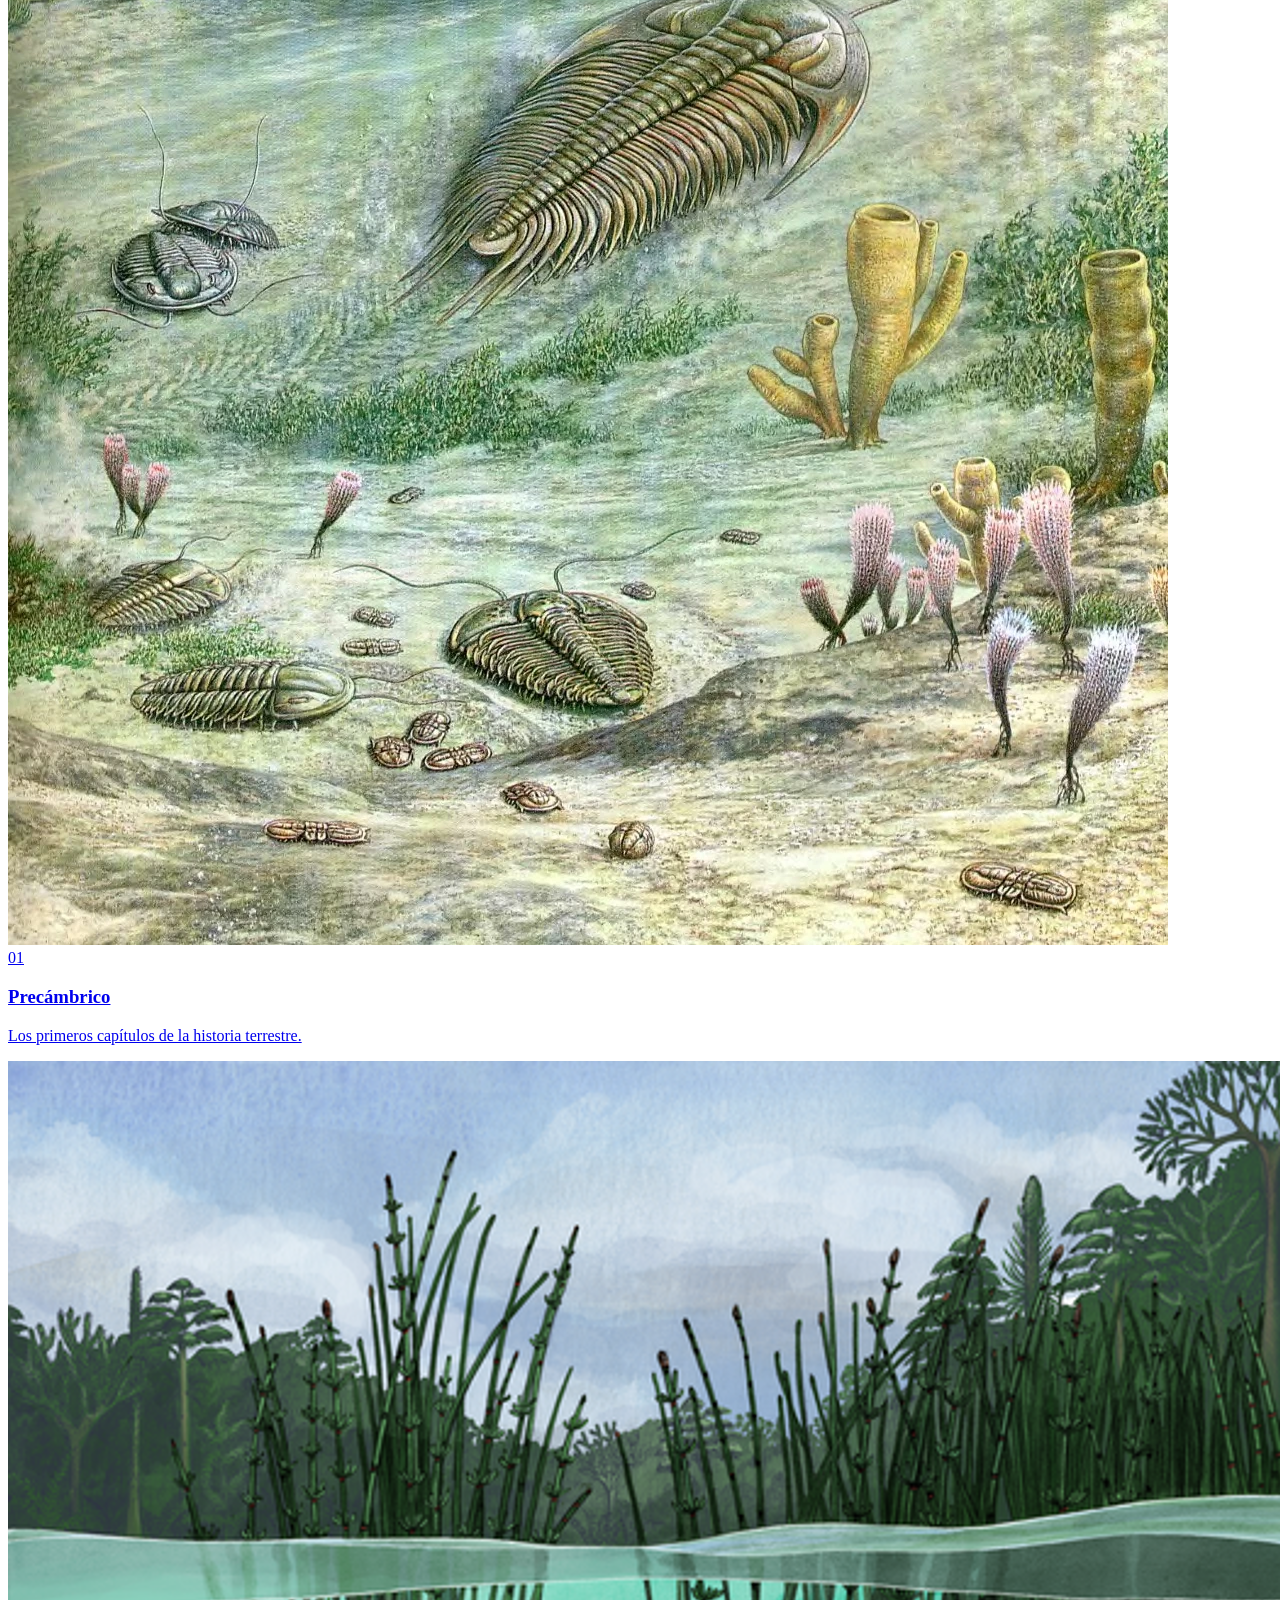
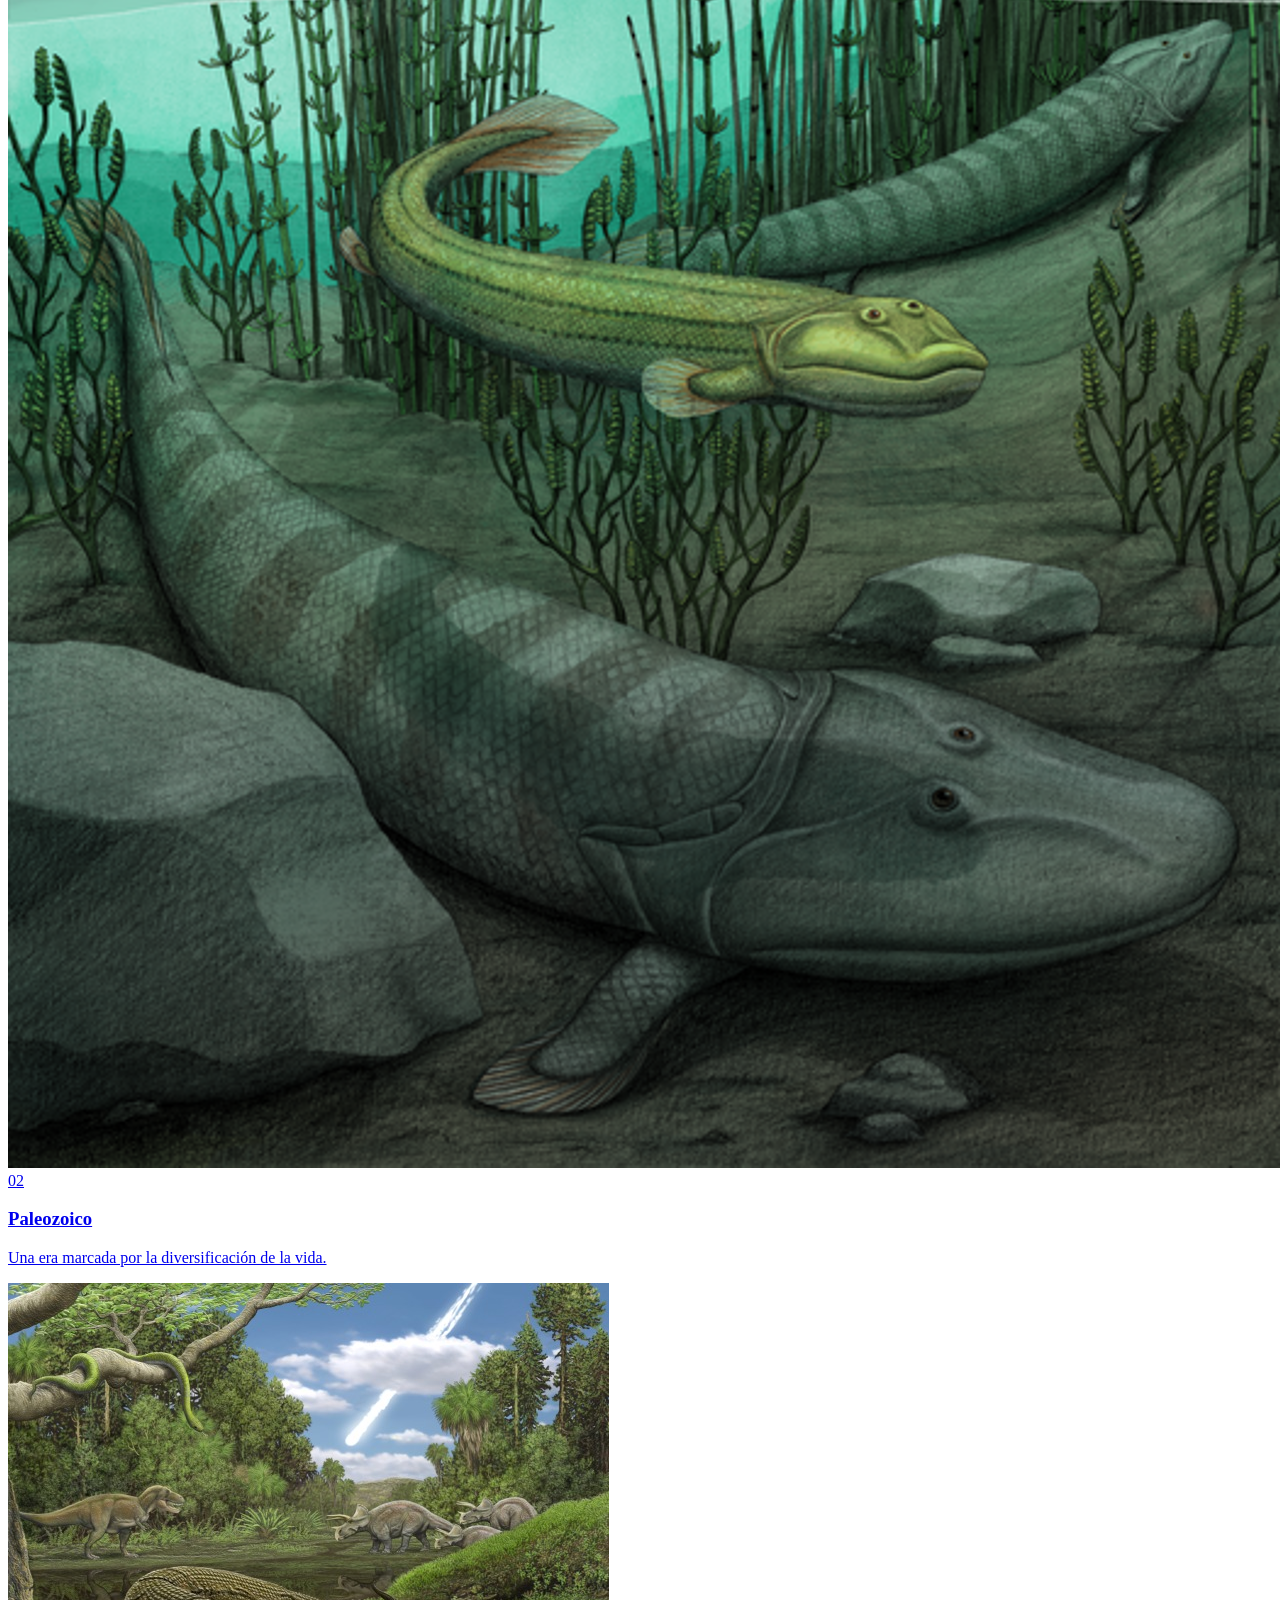
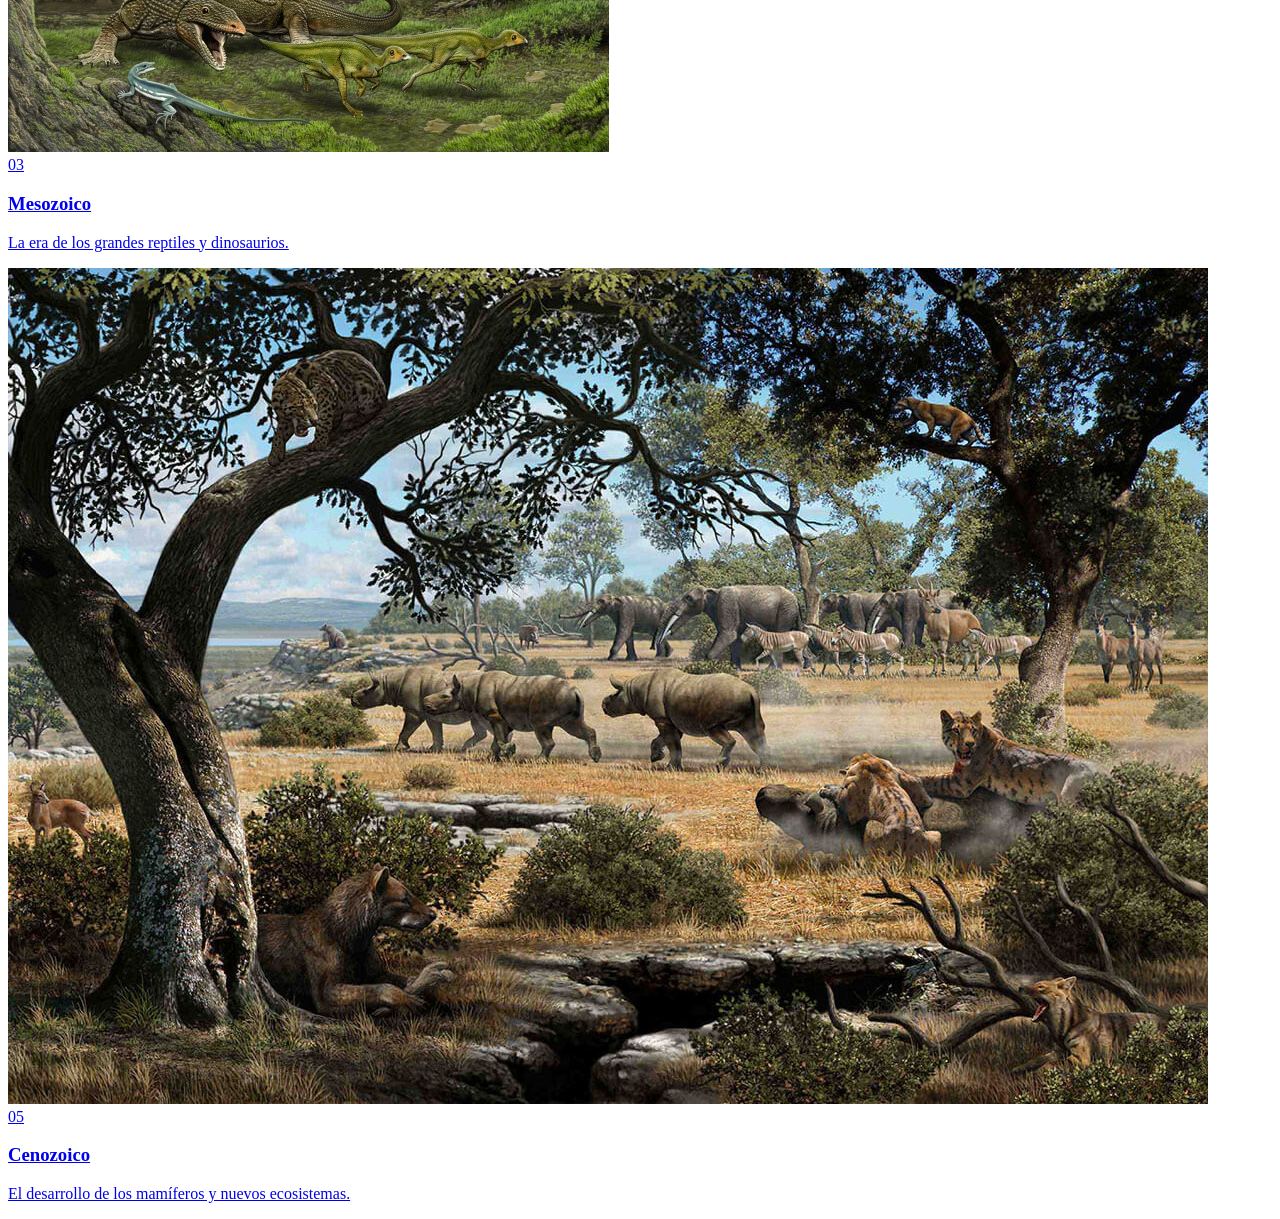
==== commit 4d7c94d4: "h" ====
--- a/index.html
+++ b/index.html
@@ -71,7 +71,7 @@
                 </h1>
 
                 <p class="text-gray-500 font-medium mt-2">
-                    PROYECTO GEOTEX
+                    GEOTEX
                 </p>
 
             </div>
@@ -312,7 +312,7 @@
                         <div class="h-48 overflow-hidden">
 
                             <img
-                                src="img/Mesozoic.jpg"
+                                src="Img/Mesozoic.jpg"
                                 alt="Mesozoico"
                                 class="w-full h-full object-cover group-hover:scale-110 transition duration-500"
                             >
@@ -335,40 +335,6 @@
 
                         </div>
 
-                    </a>
-
-
-                    <a
-                        href="jurasic.html"
-                        class="group bg-gray-50 rounded-2xl overflow-hidden border border-gray-300 hover:border-gray-500 hover:-translate-y-2 transition duration-300 shadow-sm">
-
-                        <div class="h-48 overflow-hidden">
-
-                            <img
-                                src="img/Jurassic.jpg"
-                                alt="Jurásico"
-                                class="w-full h-full object-cover group-hover:scale-110 transition duration-500"
-                            >
-
-                        </div>
-
-                        <div class="p-5">
-
-                            <span class="text-gray-400 font-bold">
-                                04
-                            </span>
-
-                            <h3 class="text-2xl font-bold mt-1 text-gray-900">
-                                Jurásico
-                            </h3>
-
-                            <p class="text-gray-500 text-sm mt-2">
-                                Una etapa fundamental del Mesozoico.
-                            </p>
-
-                        </div>
-
-                    </a>
 
 
                     <a
@@ -378,7 +344,7 @@
                         <div class="h-48 overflow-hidden">
 
                             <img
-                                src="img/Cenozoic.jpg"
+                                src="Img/Cenozoico.jpg"
                                 alt="Cenozoico"
                                 class="w-full h-full object-cover group-hover:scale-110 transition duration-500"
                             >
@@ -403,71 +369,6 @@
 
                     </a>
 
-
-                    <a
-                        href="neogeno.html"
-                        class="group bg-gray-50 rounded-2xl overflow-hidden border border-gray-300 hover:border-gray-500 hover:-translate-y-2 transition duration-300 shadow-sm">
-
-                        <div class="h-48 overflow-hidden">
-
-                            <img
-                                src="img/Neogene.jpg"
-                                alt="Neógeno"
-                                class="w-full h-full object-cover group-hover:scale-110 transition duration-500"
-                            >
-
-                        </div>
-
-                        <div class="p-5">
-
-                            <span class="text-gray-400 font-bold">
-                                06
-                            </span>
-
-                            <h3 class="text-2xl font-bold mt-1 text-gray-900">
-                                Neógeno
-                            </h3>
-
-                            <p class="text-gray-500 text-sm mt-2">
-                                Cambios climáticos y evolución de nuevas especies.
-                            </p>
-
-                        </div>
-
-                    </a>
-
-
-                    <a
-                        href="cuaternario.html"
-                        class="group bg-gray-50 rounded-2xl overflow-hidden border border-gray-300 hover:border-gray-500 hover:-translate-y-2 transition duration-300 shadow-sm">
-
-                        <div class="h-48 overflow-hidden">
-
-                            <img
-                                src="img/Quaternary.jpg"
-                                alt="Cuaternario"
-                                class="w-full h-full object-cover group-hover:scale-110 transition duration-500"
-                            >
-
-                        </div>
-
-                        <div class="p-5">
-
-                            <span class="text-gray-400 font-bold">
-                                07
-                            </span>
-
-                            <h3 class="text-2xl font-bold mt-1 text-gray-900">
-                                Cuaternario
-                            </h3>
-
-                            <p class="text-gray-500 text-sm mt-2">
-                                La etapa más reciente de la historia geológica.
-                            </p>
-
-                        </div>
-
-                    </a>
 
                 </div>
 
